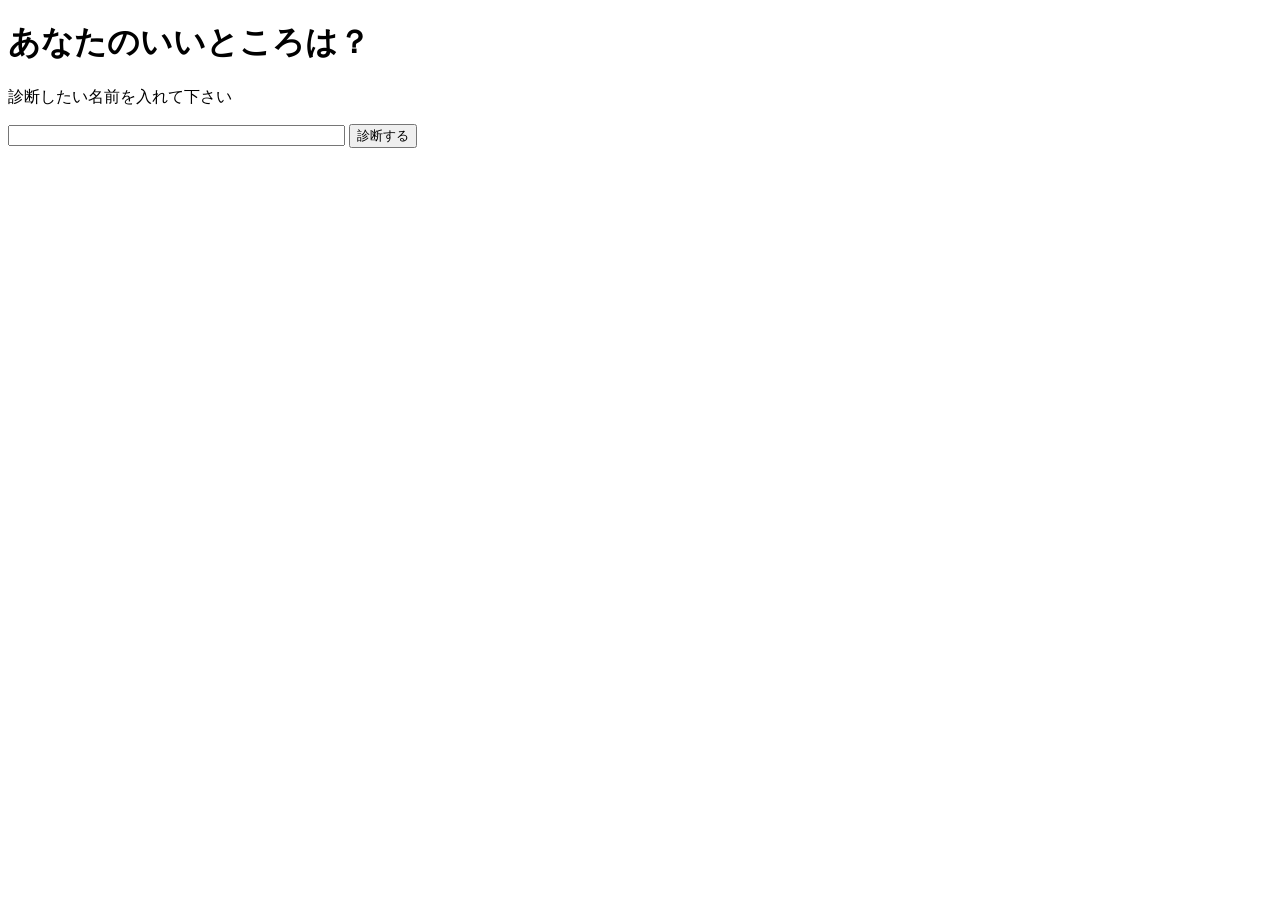
==== assessment.html @ 83ee1e27 "Create assessment.html" ====
<!DOCTYPE html>
<html lang="ja">
<head>
    <meta charset="UTF-8">
    <title>あなたのいいところ診断</title>
    <link rel="stylesheet" href="assessment.css">
</head>
<body>
    <h1>あなたのいいところは？</h1>
    <p>診断したい名前を入れて下さい</p>
    <input type="text" id="user-name" size="40" maxlength="20">
    <button id="assessment">診断する</button>
    <div id="result-area"></div>
    <div id="tweet-area"></div>
        <script>!function(d,s,id){var js,fjs=d.getElementsByTagName(s)[0],p=/^http:/.test(d.location)?'http':'https';if(!d.getElementById(id)){js=d.createElement(s);js.id=id;js.src=p+'://platform.twitter.com/widgets.js';fjs.parentNode.insertBefore(js,fjs);}}(document, 'script', 'twitter-wjs');</script>
    <script src="assessment.js"></script>
</body>
</html>
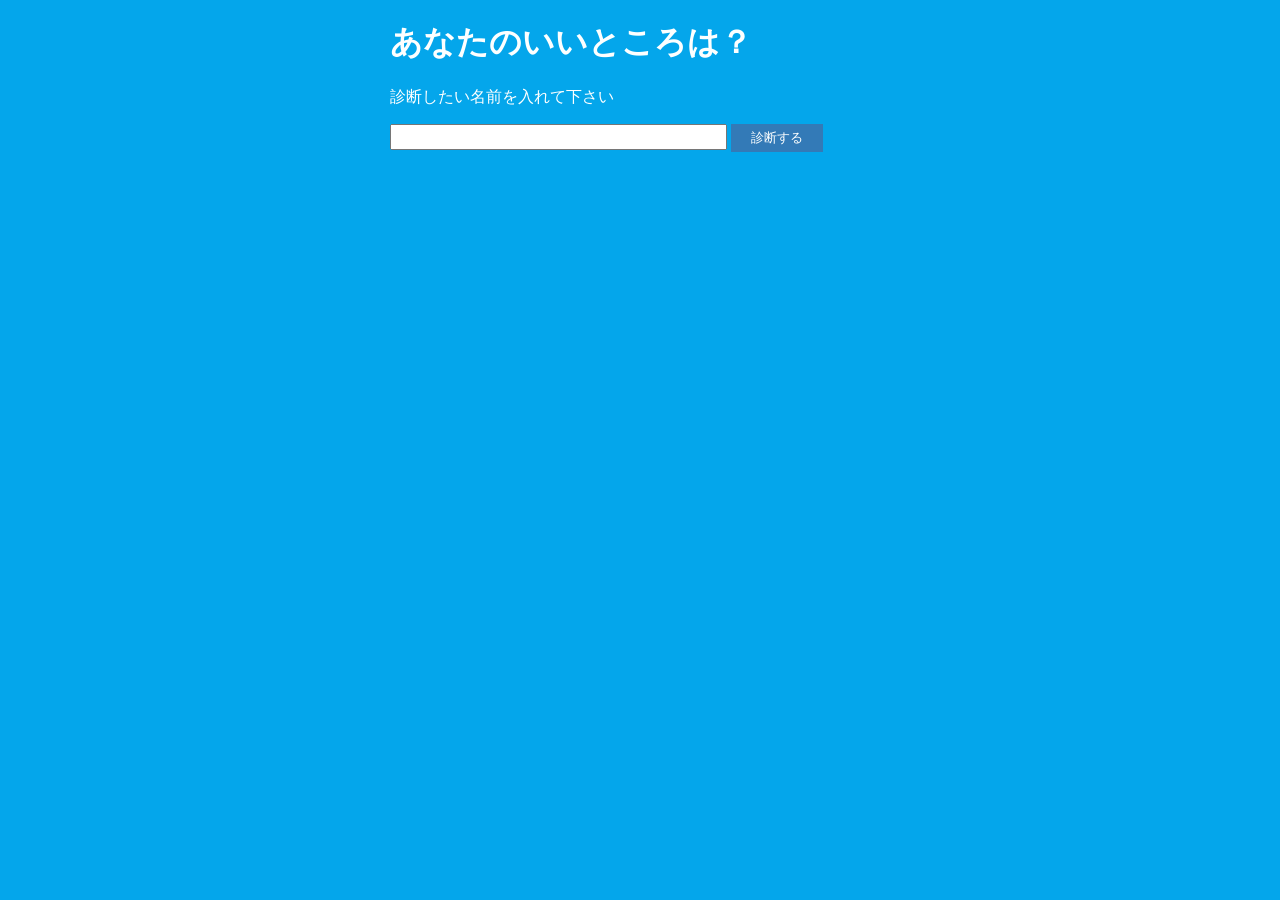
==== commit d12c51ab: "タイトルの変更" ====
--- a/assessment.html
+++ b/assessment.html
@@ -2,7 +2,7 @@
 <html lang="ja">
 <head>
     <meta charset="UTF-8">
-    <title>あなたのいいところ診断</title>
+    <title>tkynykのあなたのいいところ診断</title>
     <link rel="stylesheet" href="assessment.css">
 </head>
 <body>
--- a/assessment.css
+++ b/assessment.css
@@ -0,0 +1,17 @@
+body{
+    background-color: #04A6Eb;
+    color: #FDFFFF; /*文字色*/
+    width: 500px;
+    margin-right: auto;
+    margin-left: auto;
+}
+button{
+    padding: 5px 20px;
+    background-color: #337AB7;
+    border-color: #2E6DA4;
+    border-style: none;
+    color: #FDFFFF;
+}
+input{
+    height: 20px;
+}
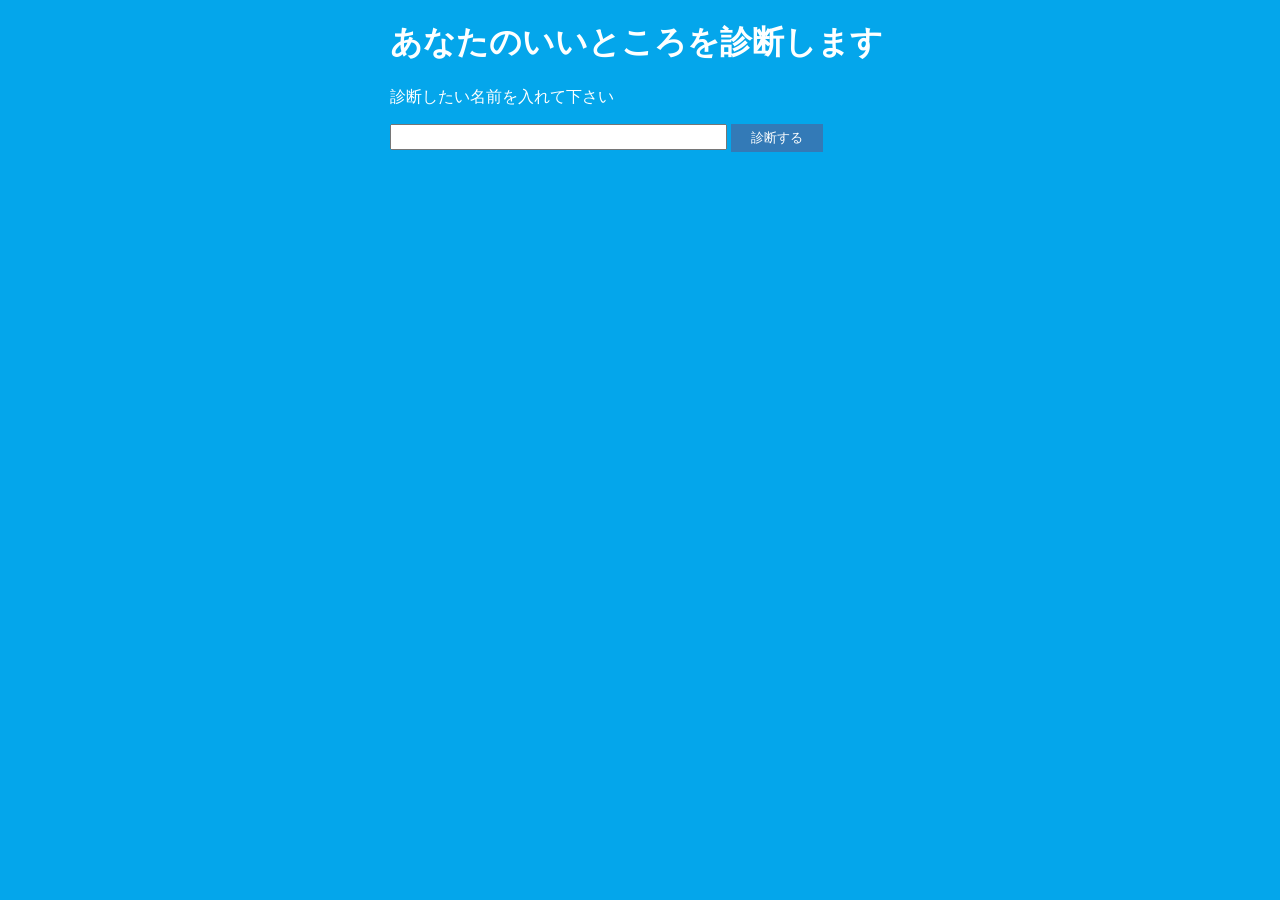
==== commit bb5965c2: "見出しを丁寧に変更" ====
--- a/assessment.html
+++ b/assessment.html
@@ -6,7 +6,7 @@
     <link rel="stylesheet" href="assessment.css">
 </head>
 <body>
-    <h1>あなたのいいところは？</h1>
+    <h1>あなたのいいところを診断します</h1>
     <p>診断したい名前を入れて下さい</p>
     <input type="text" id="user-name" size="40" maxlength="20">
     <button id="assessment">診断する</button>
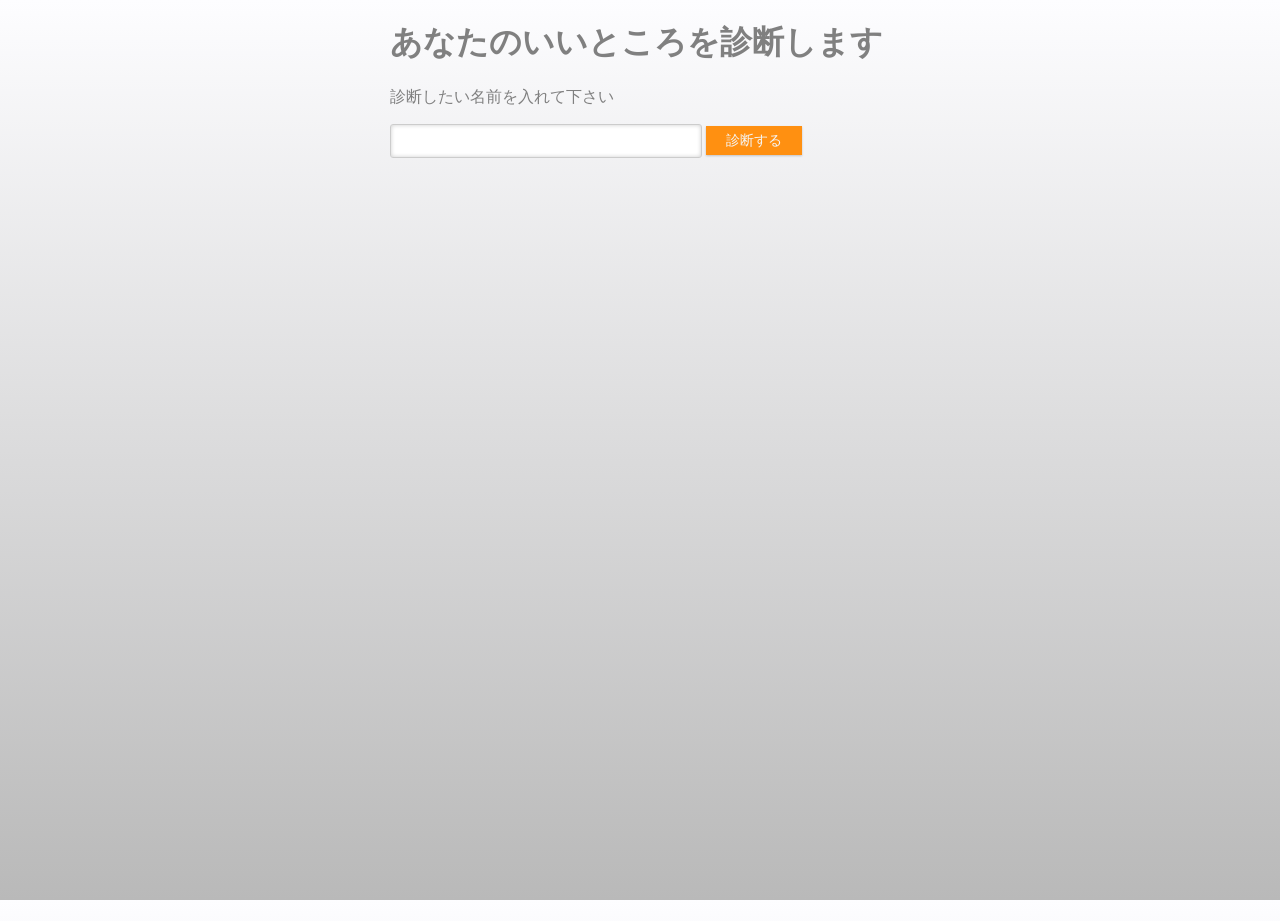
==== commit 2cbce01f: "診断結果に改行を追加" ====
--- a/assessment.html
+++ b/assessment.html
@@ -2,7 +2,7 @@
 <html lang="ja">
 <head>
     <meta charset="UTF-8">
-    <title>tkynykのあなたのいいところ診断</title>
+    <title>あなたのいいところ診断</title>
     <link rel="stylesheet" href="assessment.css">
 </head>
 <body>
--- a/assessment.css
+++ b/assessment.css
@@ -1,17 +1,45 @@
+html{
+    height: 100%;
+}
 body{
-    background-color: #04A6Eb;
-    color: #FDFFFF; /*文字色*/
+    background: linear-gradient(#fdfdff, #b9b9b9);
+    color: #808080;
+    height: 100%;
     width: 500px;
+    margin: 0;
+    padding: 0;
     margin-right: auto;
     margin-left: auto;
 }
 button{
+    background-color: #ff9011;
+    border-color: #fff6ef;
+    border-style: none;
+    color: #F5f5f5;
+    font-size: 0.9em;
+    margin: 0;
     padding: 5px 20px;
-    background-color: #337AB7;
-    border-color: #2E6DA4;
-    border-style: none;
-    color: #FDFFFF;
+    vertical-align: middle;
+
+    -moz-box-shadow: 0px 1px 2px rgba(0, 0, 0, 0.2);
+    -webkit-box-shadow: 0px 2px 2px rgba(0, 0, 0, 0.2);
+    box-shadow: 0px 1px 2px rgba(0, 0, 0, 0.2);
 }
 input{
-    height: 20px;
+    margin: 0;
+    padding:5px;
+    font-size:1.2em;
+    color:#afafaf;
+    border:solid 1px #ccc;
+    margin:0 0px;
+    width:300px;
+    vertical-align: middle;
+
+    -webkit-border-radius: 3px;
+    -moz-border-radius: 3px;
+    border-radius: 3px;
+
+    -moz-box-shadow: inset 0 0 4px #00000033;
+    -webkit-box-shadow: inset 0 0 4px #00000033;
+    box-shadow: inner 0 0 4px #00000033;
 }
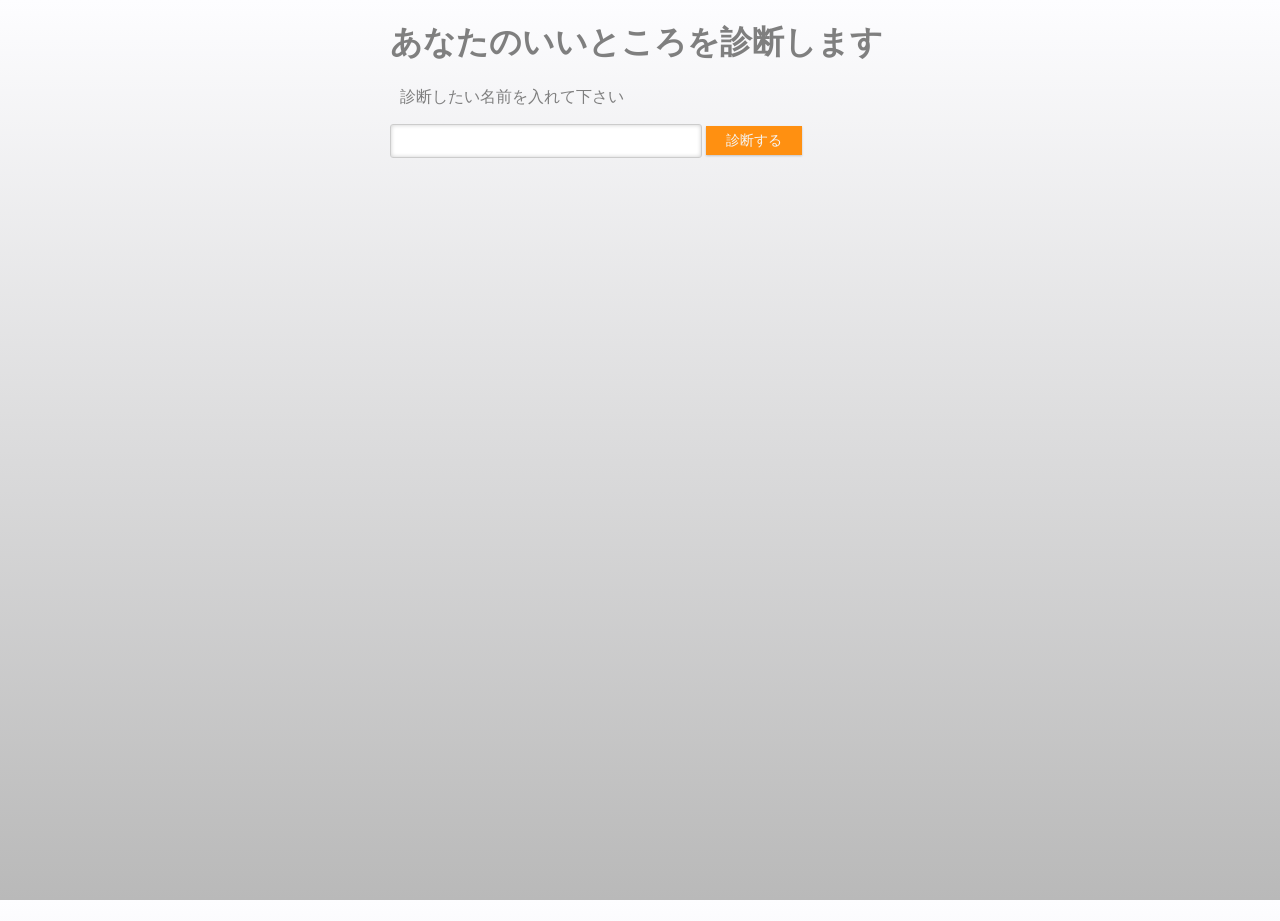
==== commit dad1e45d: "スマホ対応" ====
--- a/assessment.html
+++ b/assessment.html
@@ -2,6 +2,7 @@
 <html lang="ja">
 <head>
     <meta charset="UTF-8">
+    <meta name="viewport" content="width=500">
     <title>あなたのいいところ診断</title>
     <link rel="stylesheet" href="assessment.css">
 </head>
--- a/assessment.css
+++ b/assessment.css
@@ -1,9 +1,13 @@
+@charset "utf-8";
+
+
 html{
     height: 100%;
 }
 body{
+    font-family:'Hiragino Kaku Gothic ProN', 'ヒラギノ角ゴ ProN W3', Meiryo, メイリオ, Osaka, 'MS PGothic', arial, helvetica, sans-serif;
     background: linear-gradient(#fdfdff, #b9b9b9);
-    color: #808080;
+    color: #7f7f7f;
     height: 100%;
     width: 500px;
     margin: 0;
@@ -11,6 +15,11 @@
     margin-right: auto;
     margin-left: auto;
 }
+
+p{
+    margin-left: 10px;
+}
+
 button{
     background-color: #ff9011;
     border-color: #fff6ef;
@@ -26,10 +35,10 @@
     box-shadow: 0px 1px 2px rgba(0, 0, 0, 0.2);
 }
 input{
-    margin: 0;
+    margin: 0px 0px 0px 10px;
     padding:5px;
     font-size:1.2em;
-    color:#afafaf;
+    color:#888888;
     border:solid 1px #ccc;
     margin:0 0px;
     width:300px;
@@ -43,3 +52,9 @@
     -webkit-box-shadow: inset 0 0 4px #00000033;
     box-shadow: inner 0 0 4px #00000033;
 }
+
+#result-area{
+    font-size:1.2em;
+    color: #555555;
+    margin-bottom: 30px;
+}
